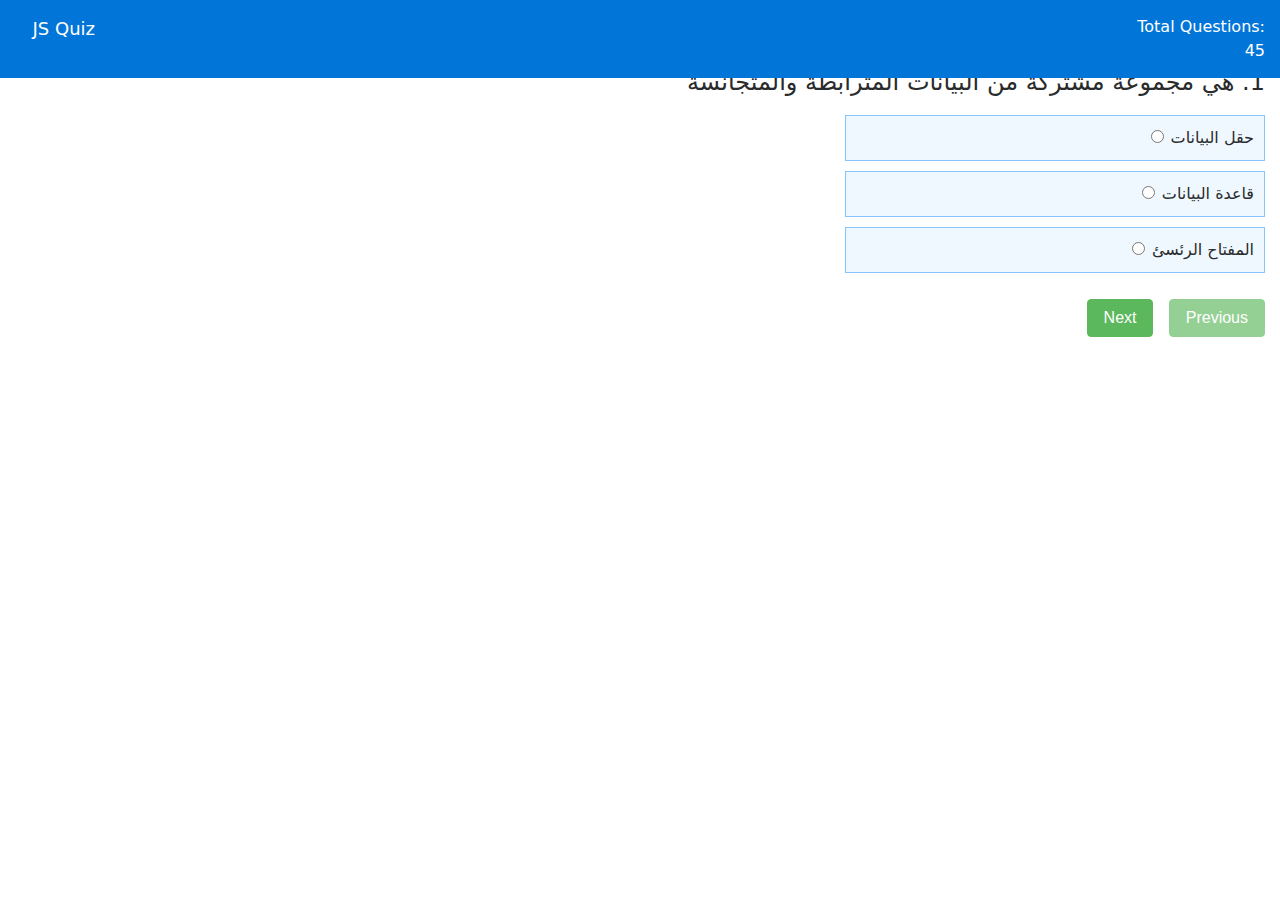
==== quiz- him/dataBase.html @ 7a31277c "Add files via upload" ====
<!DOCTYPE html>
<html lang="en">
<head>
<meta charset="UTF-8">
<meta http-equiv="X-UA-Compatible" content="IE=edge">
<meta name="viewport" content="width=device-width, initial-scale=1.0">
<title>Quiz_قواعد بيانات</title>
<!-- <link rel="stylesheet" href="style1.css"> -->

<!-- <link rel="stylesheet" href="https://cdnjs.cloudflare.com/ajax/libs/font-awesome/4.7.0/css/font-awesome.css"> -->
<link rel="stylesheet" href="font-awesome.css">

<!-- <link rel="stylesheet" href="https://cdnjs.cloudflare.com/ajax/libs/twitter-bootstrap/4.0.0-alpha.6/css/bootstrap.min.css"> -->
<link rel="stylesheet" href="bootstrap.min.css">
<style>


body{
    direction: rtl;
}
    .content {
margin-top: 54px;
}
.header {
padding: 15px;
position: fixed;
top: 0;
width: 100%;
z-index: 9999;
}
.left-title {
width: 80px;
color: #fff;
font-size: 18px;
float: left;
}
.right-title {
width: 150px;
text-align: right;
float: right;
color: #fff;
}
.quiz-body {
margin-top: 15px;
padding-bottom: 50px;
}
.option-block-container {
margin-top: 20px;
max-width: 420px;
}
.option-block {
padding: 10px;
background: aliceblue;
border: 1px solid #84c5fe;
margin-bottom: 10px;
cursor: pointer;
}
.result-question {
font-weight: bold;
}
.c-wrong {
margin-left: 20px;
color: #ff0000;
}
.c-correct {
margin-left: 20px;
color: green;
}
.last-row {
border-bottom: 1px solid #ccc;
padding-bottom: 25px;
margin-bottom: 25px;
}
.res-header {
border-bottom: 1px solid #ccc;
margin-bottom: 15px;
padding-bottom: 15px;
}
</style>
</head>
<body>
<header class="header bg-primary">
<div class="left-title">JS Quiz</div>
<div class="right-title">Total Questions: <span id="tque"></span></div>
<div class="clearfix"></div>
</header>
<div class="content">
    <div>
    </div>
<div class="container-fluid">
<div class="row">
<div class="col-sm-12">
<div id="result" class="quiz-body">
<form name="quizForm" onSubmit="">
<fieldset class="form-group">
<h4><span id="qid">1.</span> <span id="question"></span></h4>
<div class="option-block-container" id="question-options">
</div> <!-- End of option block -->
</fieldset>
<button name="previous" id="previous" class="btn btn-success">Previous</button>
&nbsp;
<button name="next" id="next" class="btn btn-success">Next</button>
</form>
</div>
</div> <!-- End of col-sm-12 -->
</div> <!-- End of row -->
</div> <!-- ENd of container fluid -->
</div> <!-- End of content -->
<script src="jquery-3.6.0.min.js"></script>

<script src="https://cdnjs.cloudflare.com/ajax/libs/twitter-bootstrap/4.0.0-alpha.6/js/bootstrap.min.js"></script>
<script src="bootstrap.min.js"></script>

<script>
/* Created and coded by Abhilash Narayan */
/* Quiz source: w3schools.com */
input=document.querySelector("input")


var quiz = {
"JS": [
{
"id": 1,
"question": "ھي مجموعة مشتركة من البیانات المترابطة والمتجانسة",
"options": [
{
"a": "حقل البيانات",
"b": "قاعدة البيانات",
"c": "المفتاح الرئسئ",

}
],
"answer": "قاعدة البيانات",
"score": 0,
"status": ""
},
{
"id": 2,
"question": "التطبیقات التقلیدیة لقواعد البیانات من أمثلتھا قواعد البٌيانات النصٌية والرقمٌية",
"options": [
{
"a": "صح",
"b": "خطأ",

}
],
"answer": "صح",
"score": 0,
"status": "بببب"
},
{
"id": 3,
"question": "تقوم قواعد بیانات الوسائط المتعددة علي تخزٌين ومعالجة بٌيانات فًي صٌيغة كالصور والصوت والفٌيدٌيو.",
"options": [
{
"a": "صح",
"b": "خطأ",

}
],
"answer": "صح",
"score": 0,
"status": ""
},
{
"id": 4,
"question": "من امثلة نظم المعلومات الجغرافیة",
"options": [
{
"a":"جوجل إٌيرث",
"b":"یوتیوب",
"c":"فوكس",

}
],
"answer": "جوجل إٌيرث",
"score": 0,
"status": ""
},
{
"id": 5,
"question": "تطبٌيقات تستخدم قواعد البٌيانات التًي مضى علٌيھا فترات طوٌيلة، من أجل الحصول على معارف وخبرات",
"options": [
{
"a":"فھرس البٌيانات",
"b":"مخازن او مستودعات البٌيانات",
"c":"سكٌيما",
"d":"مخطط الكٌيان-العلاقات",

}
],
"answer": "مخازن او مستودعات البٌيانات",
"score": 0,
"status": ""
},
{
"id": 6,
"question":"تتكون من الخبرة والمعلومات",
"options": [
{
"a":"المعرفه",
"b":"المعلومات",
"c":"البیانات",
"d":"الوسائط المتعددة",

}
],
"answer": "المعرفه",
"score": 0,
"status": ""
},
{
"id": 7,
"question": ".قواعد البٌيانات النشطة ذات أنظمة الوقت الحقیقي تكون المعالجة ودقتھا لھا الأولوية على تخزٌين البٌيانات وحفظھا.",
"options": [
{
"a":"صح",
"b":"خطا",


}
],
"answer": "صح",
"score": 0,
"status": ""
},
{
"id": 8,
"question": "نظام ادارة قواعد البٌيانات هو حلقة وصل بٌين التطبٌيق البٌيانات، وبٌين البٌيانات أٌيضا ومسئول قاعدة البٌيانات",
"options": [
{
"a":"صح",
"b":"خطا",


}
],
"answer": "صح",
"score": 0,
"status": ""
},
{
"id": 9,
"question": "المستخدمٌين و المبرمجٌين هم احد مكونات نظام قاعدة البٌيانات.",
"options": [
{
"a":"صح",
"b":"خطا",


}
],
"answer": "صح",
"score": 0,
"status": ""
},
{
"id": 10,
"question": "تعریفات البیانات هًي بٌيانات مخزنة عن البٌيانات",
"options": [
{
"a":"صح",
"b":"خطا",


}
],
"answer": "صح",
"score": 0,
"status": ""
},
{
"id": 11,
"question": "قواعد البیانات المخزنة تفصل عن تعرٌيفاتھا، من أجل مرونة إجراء اي تعدٌيل او تحدٌيث للبٌيانات",
"options": [
{
"a":"صح",
"b":"خطا",

}
],
"answer": "صح",
"score": 0,
"status": ""
},
{
"id": 12,
"question": "هو جزء من الDBMSالذي يحتفظ بمعلومات عن الجدول",
"options": [
{
"a":"كتلوج نظام إدارة البیانات",
"b":"قاعدة البٌيانات نفسھا",
"c":"التحول الرقمي",
"d":"الكٌيان",

}
],
"answer": "كتلوج نظام إدارة البیانات",
"score": 0,
"status": ""
},
{
"id": 13,
"question": "من امثلة المستخدم غیر المباشر لقواعد البیانات مدٌير قاعدة البٌيانات، ومصمم قاعدة البٌيانات",
"options": [
{
"a":"صح",
"b":"خطا",

}
],
"answer": "صح",
"score": 0,
"status": ""
},
{
"id": 14,
"question": "مدیرون قاعدة البیانات مسئولٌيتھم منح حقوق وشرعٌية الوصول إلى قاعدة البٌيانات.",
"options": [
{
"a":"صح",
"b":"خطا",

}
],
"answer": "صح",
"score": 0,
"status": ""
},
{
"id": 15,
"question": "مصممو قاعدة البیانات مسئولٌيتھم تعرٌف المحتوى وكتالوج قاعدة البٌيانات",
"options": [
{
"a":"صح",
"b":"خطا",

}
],
"answer": "صح",
"score": 0,
"status": ""
},
{
"id": 16,
"question": "المستخدم المباشر ٌيستخدم هذا النوع من المستخدمٌين البٌيانات للأستعلام وإستخراج التقارٌير.",
"options": [
{
"a":"صح",
"b":"خطا",

}
],
"answer": "صح",
"score": 0,
"status": ""
},
{
"id": 17,
"question": ".ممیزات استخدام طرق قواعد البیانات",
"options": [
{
"a":"التحكم بتكرار البٌيانات عند تخزٌينھا",
"b":"ضبط الوصول غٌير الشرعًي(غٌير المصرح) للبٌيانات",
"c":"تقدٌيم بنٌية تخزٌين مفھرسة لتسرٌيع المعالجة والأستعلام",
"d":"كل ما سبق",
}
],
"answer": "كل ما سبق",
"score": 0,
"status": ""
},
{
"id": 18,
"question": "إذا كانت تكلفة برمجٌيات DBMSأغلى من جدوى النظام نفسه لا ینصح باستخدام نظام ادارة قواعدالبیانات.",
"options": [
{
"a":"صح",
"b":"خطا",

}
],
"answer": "صح",
"score": 0,
"status": ""
},
{
"id": 19,
"question": "المخطط الرسومي لقاعدة البیانات(سكیما) هو مخطط قاعدةالبٌيانات ولكن بشكل رسومًي",
"options": [
{
"a":"صح",
"b":"خطا",

}
],
"answer": "صح",
"score": 0,
"status": ""
},
{
"id": 20,
"question": "هي البيانات المخزنة في قاعدة البيانات في لحظة معينة من الزمن",
"options": [
{
"a":"المخطط الرسومي لقاعدة البیانات",
"b":"مثيل قاعدة البيانات",
"c":"الوسائط المتعدده",
"d":"البرمجه الكائنیه",

}
],
"answer": "مثيل قاعدة البيانات",
"score": 0,
"status": ""
},
{
"id": 21,
"question": "نموذج الكينونه العلاقه ھو نموذج عالي المستوي يقوم بعرض بناء البيانات وينتج عن ذلك النموذج ألأولي لقاعدة البيانات",
"options": [
{
"a":"صح",
"b":"خطا",

}
],
"answer": "صح",
"score": 0,
"status": ""
},
{
"id": 22,
"question": "في نموذج الكينونه العلاقه يتم تمثيل بناء البيانات والقيودالمطلوبة عليھا باستخدام أشكال رسومية محددة.",
"options": [
{
"a":"صح",
"b":"خطا",

}
],
"answer": "صح",
"score": 0,
"status": ""
},
{
"id": 23,
"question": "صفات الكيان يمكن أن تكون بسيطة أو مركبة.",
"options": [
{
"a":"صح",
"b":"خطا",

}
],
"answer": "صح",
"score": 0,
"status": ""
},
{
"id": 24,
"question": ".صفات الكيان يمكن أن تكون أحادية القيمة أو متعددة القيم.",
"options": [
{
"a":"صح",
"b":"خطا",

}
],
"answer": "صح",
"score": 0,
"status": ""
},
{
"id": 25,
"question": ".يمثل الكيان بمستطيل في مخطط الكيان-العلاقه.",
"options": [
{
"a":"صح",
"b":"خطا",

}
],
"answer": "صح",
"score": 0,
"status": ""
},
{
"id": 26,
"question": "العلاقات ھي مجموعة تمثل الأرتباطات بين الكيانات.",
"options": [
{
"a":"صح",
"b":"خطا",

}
],
"answer": "صح",
"score": 0,
"status": ""
},
{
"id": 27,
"question": "أنواع العلاقات في مخطط الكيان العلاقه .........",
"options": [
{
"a":"واحد الي واحد",
"b":"واحد الي متعدد",
"c":"متعدد الي متعدد",
"d":"كل ما سبق",

}
],
"answer": "كل ما سبق",
"score": 0,
"status": ""
},
{
"id": 28,
"question": "تكون العلاقة اشتراك كلي ، إذا كان كل وحدة في الكيان الأول يجب أن ترتبط بوحده من الكيان آلاخر ضمن العلاقة.",
"options": [
{
"a":"صح",
"b":"خطا",
}
],
"answer": "صح",
"score": 0,
"status": ""
},
{
"id": 29,
"question": "تكون العلاقة اشتراك جزئي، إذا كانت بعض الوحدات في الكيان المشترك بالعلاقة ترتبط ببعض الوحدات في الكيان آلأخر ضمن العلاقة.",
"options": [
{
"a":"صح",
"b":"خطا",

}
],
"answer": "صح",
"score": 0,
"status": ""
},
{
"id": 30,
"question": "يمثل الكيان الضعيف بمستطيل مزدوج.",
"options": [
{
"a":"صح",
"b":"خطا",

}
],
"answer": "صح",
"score": 0,
"status": ""
},
{
"id": 31,
"question": "المفتاح الرئيسي ھو حقل في جدول يتميز بأن قيمه وحيدة في جميع صفوف الجدول.",
"options": [
{
"a":"صح",
"b":"خطا",

}
],
"answer": "صح",
"score": 0,
"status": ""
},
{
"id": 32,
"question": "المفتاح الرئيسي ھو حقل موجود في جدول وھو لا يمثل واحدة من صفاته.",
"options": [
{
"a":"صح",
"b":"خطا",

}
],
"answer": "خطا",
"score": 0,
"status": ""
},
{
"id": 33,
"question": "لتحويل الكيانات الضعيفة، نقوم بإنشاء جدول يتكون من الحقول التي تقابل صفات ذلك الكيان فقط.",
"options": [
{
"a":"صح",
"b":"خطا",

}
],
"answer": "خطا",
"score": 0,
"status": ""
},
{
"id": 34,
"question": "اذا كانت العلاقه بين المورد و المشروع ھي متعدد الي متعدد فيكون ناتج العلاقه عدد......",
"options": [
{
"a":"واحد جدول",
"b":"جدولان",
"c":"ثلاث جداول",
"d":"اربع جداول",
}
],
"answer": "ثلاث جداول",
"score": 0,
"status": ""
},
{
"id": 35,
"question": "مجموعة من الحقائق الخام التي تمثل مدخلات النظام",
"options": [
{
"a":"المعلومات",
"b":"البيانات",
"c":"المعرفة",
"d":"لاشئ مماسبق",
}
],
"answer": "البيانات",
"score": 0,
"status": ""
},
{
"id": 36,
"question": "مجموعة من البٌيانات التًي تمت معالجتھا وتنظٌيمھا وتنسٌيقھا.ذات معنى وفائدة",
"options": [
{
"a":"المعلومات",
"b":"البيانات",
"c":"المعرفة",
"d":"لاشئ مماسبق",
}
],
"answer": "المعلومات",
"score": 0,
"status": ""
},
{
"id": 37,
"question": "ھو النظام الذي يسھل إنشاء وصيانة قواعد البيانات المحوسبة،ويأتي عادة على شكل حزمة برمجية",
"options": [
{
"a":"Mac",
"b":"linux",
"c":"DBMS",
"d":"SDMP",
}
],
"answer": "DBMS",
"score": 0,
"status": ""
},
{
"id": 38,
"question": " يعد برنامج Access Microsoft أحد البرامج المشهورة من حزمة Microsoft",
"options": [
{
"a":"صح",
"b":"خطا",

}
],
"answer":"صح",
"score": 0,
"status": ""
},
{
"id": 39,
"question": "يمتلك برنامج الـ (Access)واجهة سهلة الأسخدام بالأضافة إلى أنّه يدعم التعامل مع برمجيات أخرى من شركة (Microsoft) مثل (Server SQL Microsoft)",
"options": [
{
"a":"صح",
"b":"خطا",

}
],
"answer":"صح",
"score": 0,
"status": ""
},
{
"id": 40,
"question": "يحتوي علي العديد من الكائنات التي يمكن أستخدامها لعرض المعلومات وأدارتها مثل :الجداول,النماذج,التقارير.",
"options": [
{
"a":"Word",
"b":"Access",
"c":"Office",
}
],
"answer":"Access",
"score": 0,
"status": ""
},
{
"id": 41,
"question": "يقصد بها قواعد البيانات التي تكون الجداول فيها مترايطة مع بعضها في حقل واحد أو اكثر",
"options": [
{
"a":"قواعد البيانات الفردية",
"b":"قواعد البيانت الزوجية ",
"c":"قواعد البيانات العلائقية"
}
],
"answer":"قواعد البيانات العلائقية",
"score": 0,
"status": ""
},
{
"id": 42,
"question": "ُيعتبر الهدف الأساسي من ربط الجداول مع بعضها البعض هو منع تكرار البيانات، الحد من مساحات التخزين الضائعة والرفع من كفاءة قاعدة البيانات",
"options": [
{
"a":"صح",
"b":"خطا",

}
],
"answer":"صح",
"score": 0,
"status": ""
},
{
"id": 43,
"question": "من مميزات برنامج  Access Microsoft",
"options": [
{
"a":"يسمح للمستخدمين حتّى إن كانوا مبتدئين بإنشاء قواعد بيانات خاصة بهم.",
"b":"يساعد على إنشاء تطبيقات الأدارة ألأعمال بجودة عالية",
"c":"يسمح للمستخدمين بتخزين بياناتهم في السحابة الألكترونيّة",
"d":" يحتوي علي العديد من القوالب الجاهزة",
"d":"كل ماسبق",
}
],
"answer":"كل ماسبق",
"score": 0,
"status": ""
},
{
"id": 44,
"question": "من الوظائف الأساسية لبرنامج Access Microsoft",
"options": [
{
"a":"حفظ وتخزين المعلومات",
"b":"البحث عن المعلومات بسهولة",
"c":"تحليل وطباعة المعلومات",
"d":"كل ماسبق",
}
],
"answer":"كل ماسبق",
"score": 0,
"status": ""
},
{
"id": 45,
"question": "هو تطبيق الأدارة قواعد البيانات وتنظيمها وعمل التقارير، يُمكّن عدّة مستخدمين من العمل معًا بنفس الوقت في قاعدة بيانات(Access)",
"options": [
{
"a":"Word",
"b":"Access",
"c":"Office",
}
],
"answer":"Access",
"score": 0,
"status": ""
},
]
}

var quizApp = function () {
this.score = 0;
this.qno = 1;
this.currentque = 0;
var totalque = quiz.JS.length;
this.displayQuiz = function (cque) {
this.currentque = cque;
if (this.currentque < totalque) {
$("#tque").html(totalque);
$("#previous").attr("disabled", false);
$("#next").attr("disabled", false);
$("#qid").html(quiz.JS[this.currentque].id + '.');
$("#question").html(quiz.JS[this.currentque].question);
$("#question-options").html("");
for (var key in quiz.JS[this.currentque].options[0]) {
if (quiz.JS[this.currentque].options[0].hasOwnProperty(key)) {
$("#question-options").append(
"<div class='form-check option-block'>" +
    "<label style='direction:ltr;'  class='form-check-label'>" +
"<input  type='radio' class='form-check-input' name='option' id='q" + key + "' value='" + quiz.JS[this.currentque].options[0][key] + "'><span id='optionval'>" +
quiz.JS[this.currentque].options[0][key] +
"</span></label>"
);
}
}
}
if (this.currentque <= 0) {
$("#previous").attr("disabled", true);
}
if (this.currentque >= totalque) {
$('#next').attr('disabled', true);
for (var i = 0; i < totalque; i++) {
this.score = this.score + quiz.JS[i].score;
}
return this.showResult(this.score);
}
}
this.showResult = function (scr) {
$("#result").addClass('result');
$("#result").html("<h1 class='res-header'>Total Score: &nbsp;" + scr + '/' + totalque + "</h1>");
for (var j = 0; j < totalque; j++) {
var res;
if (quiz.JS[j].score == 0) {
res = '<span class="wrong">' + quiz.JS[j].score + '</span><i class="fa fa-remove c-wrong"></i>';
} else {
res = '<span class="correct">' + quiz.JS[j].score + '</span><i class="fa fa-check c-correct"></i>';
}
$("#result").append(
'<div class="result-question"><span>Q ' + quiz.JS[j].id + '</span> &nbsp;' + quiz.JS[j].question + '</div>' +
'<div><b>Correct answer:</b> &nbsp;' + quiz.JS[j].answer + '</div>' +
'<div class="last-row"><b>Score:</b> &nbsp;' + res +
'</div>'
);
}
}
this.checkAnswer = function (option) {
var answer = quiz.JS[this.currentque].answer;
option = option.replace(/</g, "&lt;") //for <
option = option.replace(/>/g, "&gt;") //for >
option = option.replace(/"/g, "&quot;")
if (option == quiz.JS[this.currentque].answer) {
if (quiz.JS[this.currentque].score == "") {
quiz.JS[this.currentque].score = 1;
quiz.JS[this.currentque].status = "correct";
}
} else {
quiz.JS[this.currentque].status = "wrong";
}
}
this.changeQuestion = function (cque) {
this.currentque = this.currentque + cque;
this.displayQuiz(this.currentque);
}
}
var jsq = new quizApp();
var selectedopt;
$(document).ready(function () {
jsq.displayQuiz(0);
$('#question-options').on('change', 'input[type=radio][name=option]', function (e) {
//var radio = $(this).find('input:radio');
$(this).prop("checked", true);
selectedopt = $(this).val();
});
});
$('#next').click(function (e) {
e.preventDefault();
if (selectedopt) {
jsq.checkAnswer(selectedopt);
}
jsq.changeQuestion(1);
});
$('#previous').click(function (e) {
e.preventDefault();
if (selectedopt) {
jsq.checkAnswer(selectedopt);
}
jsq.changeQuestion(-1);
});
</script>
</body>
</html>
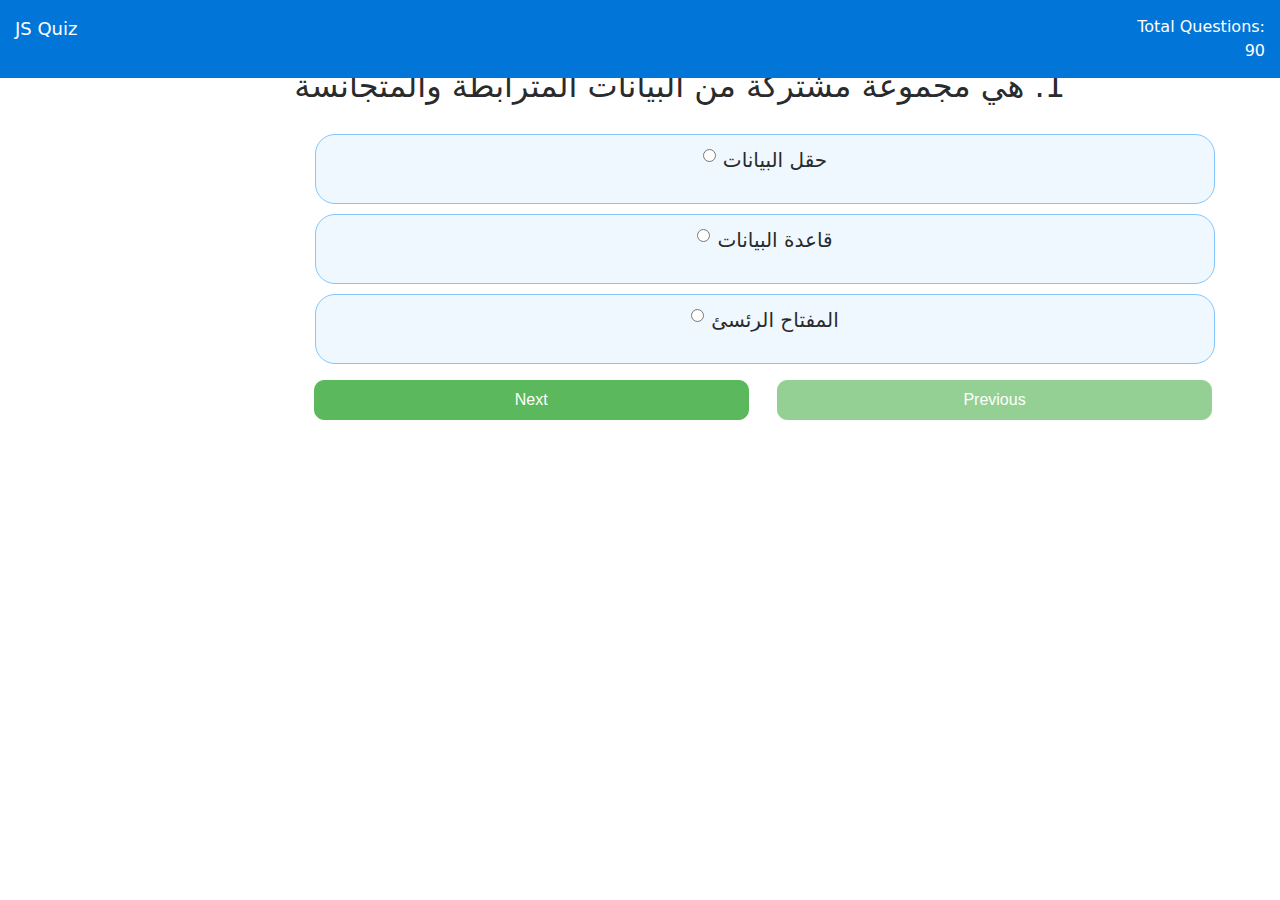
==== commit 33ef96bb: "Add files via upload" ====
--- a/quiz- him/dataBase.html
+++ b/quiz- him/dataBase.html
@@ -15,11 +15,9 @@
 <style>
 
 
-body{
-    direction: rtl;
-}
     .content {
 margin-top: 54px;
+margin-right:200px;
 }
 .header {
 padding: 15px;
@@ -43,10 +41,13 @@
 .quiz-body {
 margin-top: 15px;
 padding-bottom: 50px;
+direction: rtl;
 }
 .option-block-container {
 margin-top: 20px;
-max-width: 420px;
+max-width: 900px;
+text-align: center;
+margin-right: -150px;
 }
 .option-block {
 padding: 10px;
@@ -54,6 +55,10 @@
 border: 1px solid #84c5fe;
 margin-bottom: 10px;
 cursor: pointer;
+font-size:20px;
+height: 70px;
+top: 10px;
+border-radius: 20px;
 }
 .result-question {
 font-weight: bold;
@@ -75,6 +80,73 @@
 border-bottom: 1px solid #ccc;
 margin-bottom: 15px;
 padding-bottom: 15px;
+}
+
+.mt-2 {
+    margin-top: 0.6rem!important;
+}
+
+#next{
+width: 435px;
+height: 40px;
+border-radius: 10px;
+margin-right: 13px;
+}
+
+#previous{
+width: 435px;
+height: 40px;
+border-radius: 10px;
+margin-right: -147px;
+}
+
+h4{
+font-size: 2rem;
+margin-left: 30px;
+}
+
+
+
+@media screen and (max-width: 667px) {	
+#next{
+height: 40px;
+border-radius: 10px;
+margin-right: -100px;
+margin-top:0px;
+width:100%;
+}
+
+#previous{
+display: none;
+
+}
+h4{
+width: 340px;
+font-size: 2rem;
+margin-right:-209px;
+}
+
+}
+
+@media screen and (max-width: 1000px) {	
+#next{
+height: 40px;
+border-radius: 10px;
+margin-right: -100px;
+margin-top:0px;
+width:100%;
+}
+
+#previous{
+display: none;
+
+}
+h4{
+width: 340px;
+font-size: 2rem;
+margin-right:-209px;
+}
+
 }
 </style>
 </head>
@@ -772,6 +844,601 @@
 "score": 0,
 "status": ""
 },
+{
+"id": 46,
+"question": "ذكاء الأعمال يفيد في عمليات القرار المعقده.",
+"options": [
+{
+"a":"صح",
+"b":"خطأ",
+}
+],
+"answer":"صح",
+"score": 0,
+"status": ""
+},
+{
+"id": 47,
+"question": "من مكونات ذكاء الأعمال........",
+"options": [
+{
+"a":"مصادر البيانات",
+"b":"مستودعات البيانات",
+"c":"المنهجيات",
+"d":"كل ماسبق",
+}
+],
+"answer":"كل ماسبق",
+"score": 0,
+"status": ""
+},
+{
+"id": 48,
+"question": "مصادر البيانات تجمع وتدمج البيانات المخزنة في مختلف مصادر الأولية والثانوية.",
+"options": [
+{
+"a":"صح",
+"b":"خطأ",
+}
+],
+"answer":"صح",
+"score": 0,
+"status": ""
+},
+{
+"id": 49,
+"question": "تجمع مصادر البيانات مجوعة من البيانات الغير المتجانسة.",
+"options": [
+{
+"a":"صح",
+"b":"خطأ",
+}
+],
+"answer":"صح",
+"score": 0,
+"status": ""
+},
+{
+"id": 50,
+"question": "تحتاج مرحلة مصادر البيانات في ذكاء الأعمال الي جهد كبير لتوحيد ودمج مصادر البيانات المختلفة",
+"options": [
+{
+"a":"صح",
+"b":"خطأ",
+}
+],
+"answer":"صح",
+"score": 0,
+"status": ""
+},
+{
+"id": 51,
+"question": "تقوم مرحلة مستودعات البيانات في ذكاء الأعمال علي أستخراج وتحويل وتحميل , ثم تخزين البيانات.",
+"options": [
+{
+"a":"صح",
+"b":"خطأ",
+}
+],
+"answer":"صح",
+"score": 0,
+"status": ""
+},
+{
+"id": 52,
+"question": "استكشاف البيانات(المنهجيات) تقوم علي الأستعلام ونظم التقارير , وكذالك (الأساليب الأحصائية).",
+"options": [
+{
+"a":"صح",
+"b":"خطأ",
+}
+],
+"answer":"صح",
+"score": 0,
+"status": ""
+},
+{
+"id": 53,
+"question": "في المنهجيات السلبية يطلب من صانعي القرار أن يولدوا مسبقا فرضيات.",
+"options": [
+{
+"a":"صح",
+"b":"خطأ",
+}
+],
+"answer":"صح",
+"score": 0,
+"status": ""
+},
+{
+"id": 54,
+"question": "تحليل البيانات في ذكاء الأعمال يهدف الي أستخراج المعلومات والمعرفة من البيانات",
+"options": [
+{
+"a":"صح",
+"b":"خطأ",
+}
+],
+"answer":"خطأ",
+"score": 0,
+"status": "التنقيب علي البيانات"
+},
+{
+"id": 55,
+"question": "التنقيب علي البيانات في ذكاء الأعمال يهدف الي استخراج المعلومات والمعرفة من البيانات",
+"options": [
+{
+"a":"صح",
+"b":"خطأ",
+}
+],
+"answer":"صح",
+"score": 0,
+"status": ""
+},
+{
+"id": 56,
+"question": "مرحلة التنقيب علي البيانات تشمل النماذج الرياضية والتعلم الالي وتقنيات التنقيب عن البيانات.",
+"options": [
+{
+"a":"صح",
+"b":"خطأ",
+}
+],
+"answer":"صح",
+"score": 0,
+"status": ""
+},
+{
+"id": 57,
+"question": "التنقيب علي البيانات لا يتطلب من صانعي القرار صياغة أي فرضية سابقة.",
+"options": [
+{
+"a":"صح",
+"b":"خطأ",
+}
+],
+"answer":"صح",
+"score": 0,
+"status": ""
+},
+{
+"id": 58,
+"question": "يقوم تحسين النماذج بتحديد العوامل التي تسمح بتحديد الحل الأفضل من بين مجموعة من الأحراءت البديلة",
+"options": [
+{
+"a":"صح",
+"b":"خطأ",
+}
+],
+"answer":"صح",
+"score": 0,
+"status": ""
+},
+{
+"id": 59,
+"question": "اتخاذ القرارات هو الجزء العلوي من هرم ذكاء الأعمال",
+"options": [
+{
+"a":"صح",
+"b":"خطأ",
+}
+],
+"answer":"صح",
+"score": 0,
+"status": ""
+},
+{
+"id": 60,
+"question": "تحليل البيانات هو قمة هرم ذكاء الأعمال.",
+"options": [
+{
+"a":"صح",
+"b":"خطأ",
+}
+],
+"answer":"خطأ",
+"score": 0,
+"status": "اتخاذ القرار"
+},
+{
+"id": 61,
+"question": "........ هو اولي مراحل ذكاء الأعمال",
+"options": [
+{
+"a":"تحليل البانات",
+"b":"التنقيب",
+"c":"الأستكشاف",
+}
+],
+"answer":"تحليل البانات",
+"score": 0,
+"status": ""
+},
+{
+"id": 62,
+"question": "التحليل في ذكاء الأعمال هو توضيح المشكلة بدقة وتحديد العوامل الحرجة",
+"options": [
+{
+"a":"صح",
+"b":"خطأ",
+}
+],
+"answer":"صح",
+"score": 0,
+"status": ""
+},
+{
+"id": 63,
+"question": "توافر منهجيات ذكاء الأعمال تساعد في هذه مرحلة التحليل ",
+"options": [
+{
+"a":"صح",
+"b":"خطأ",
+}
+],
+"answer":"صح",
+"score": 0,
+"status": ""
+},
+{
+"id": 64,
+"question": "التحليل يقود صناع القرار الي طرح العديد من الأسئلة والحصول علي أجابات سريعة بطريقة تفاعلية",
+"options": [
+{
+"a":"صح",
+"b":"خطأ",
+}
+],
+"answer":"صح",
+"score": 0,
+"status": ""
+},
+{
+"id": 65,
+"question": "مرحلة التبصر تقوم علي تحسين أعمق وأعمق في فهم المشكلة.",
+"options": [
+{
+"a":"صح",
+"b":"خطأ",
+}
+],
+"answer":"صح",
+"score": 0,
+"status": ""
+},
+{
+"id": 66,
+"question": "المعلومات التي تم الحصول عليھا من خلال مرحلة التحليل تحولت إلى معرفة خلال مرحلة التبصر",
+"options": [
+{
+"a":"صح",
+"b":"خطأ",
+}
+],
+"answer":"صح",
+"score": 0,
+"status": ""
+},
+{
+"id": 67,
+"question": "المعلومات التي تم الحصول عليھا من خلال مرحلة التحليل تحولت إلى معرفة خلال مرحلة التحليل",
+"options": [
+{
+"a":"صح",
+"b":"خطأ",
+}
+],
+"answer":"خطأ",
+"score": 0,
+"status": "التبصر"
+},
+{
+"id": 68,
+"question": "قد يحدث استخراج المعرفة بسبب حدس المرار وبالتالي تستند إلى خبرات",
+"options": [
+{
+"a":"صح",
+"b":"خطأ",
+}
+],
+"answer":"صح",
+"score": 0,
+"status": ""
+},
+{
+"id": 69,
+"question": "تفييم اداء ذكاء الأعمال بقتصر على الجوانب المالية فحسب",
+"options": [
+{
+"a":"صح",
+"b":"خطأ",
+}
+],
+"answer":"خطأ",
+"score": 0,
+"status": ""
+},
+{
+"id": 70,
+"question": "العوامل الأكثر أهمية لنجاح مشروع ذكاء الأعمال........",
+"options": [
+{
+"a":"التقنيات",
+"b":"التحليلات",
+"c":"الموار البشرية",
+"d":"كل ما سبق",
+}
+],
+"answer":"كل ما سبق",
+"score": 0,
+"status": ""
+},
+{
+"id": 71,
+"question": "قدرة العاملين في المعرفة للحصول علي المعلومات ثم ترجمتها الي أجراءت عملية هو أحد الأصول الرئيسية للمنظمة",
+"options": [
+{
+"a":"صح",
+"b":"خطأ",
+}
+],
+"answer":"صح",
+"score": 0,
+"status": ""
+},
+{
+"id": 72,
+"question": "نظام دعم أتخاذ القرار هو تطبيق تفاعلي قائم علي كمبيوتر التي تجمع بين البيانات والنماذج الرياضية لمساعدة صانعي القرار.",
+"options": [
+{
+"a":"صح",
+"b":"خطأ",
+}
+],
+"answer":"صح",
+"score": 0,
+"status": ""
+},
+{
+"id": 73,
+"question": "تقييم أداء نظام دعم القرار يقوم علي عاملين اساسيين هما التحايل و التمثيل.",
+"options": [
+{
+"a":"صح",
+"b":"خطأ",
+}
+],
+"answer":"خطأ",
+"score": 0,
+"status": "الفعالية والكفاءة"
+},
+{
+"id": 74,
+"question": "فعالية هي مستوى مطابقة لنظام معين لأهداف التي صمم من أجلھا",
+"options": [
+{
+"a":"صح",
+"b":"خطأ",
+}
+],
+"answer":"صح",
+"score": 0,
+"status": ""
+},
+{
+"id": 75,
+"question": "ترتبط قياسات الكفاءة بجودة عملية التحول",
+"options": [
+{
+"a":"صح",
+"b":"خطأ",
+}
+],
+"answer":"صح",
+"score": 0,
+"status": ""
+},
+{
+"id": 76,
+"question": "البدائل هي الأجراءات الممكنة التي تھدف إلى حل مشكلة معينة و المساعدة في تحقيق الھدف المخطط",
+"options": [
+{
+"a":"صح",
+"b":"خطأ",
+}
+],
+"answer":"صح",
+"score": 0,
+"status": ""
+},
+{
+"id": 77,
+"question": "المعايير هي القياسات فعالية للبدائل المختلفة",
+"options": [
+{
+"a":"صح",
+"b":"خطأ",
+}
+],
+"answer":"صح",
+"score": 0,
+"status": ""
+},
+{
+"id": 78,
+"question": "عمليات تقييم البدائل تقوم علي الأستبعاد والتقييم.",
+"options": [
+{
+"a":"صح",
+"b":"خطأ",
+}
+],
+"answer":"صح",
+"score": 0,
+"status": ""
+},
+{
+"id": 79,
+"question": "في مرحلة الأستبعاد بعض البدائل سيتم إسقاطھا من الأعتبار",
+"options": [
+{
+"a":"صح",
+"b":"خطأ",
+}
+],
+"answer":"صح",
+"score": 0,
+"status": ""
+},
+{
+"id": 80,
+"question": "في التقييم بدائل مجدية تتم مقارنتھا ببعضھا البعض على أساس معاببر الأداء ",
+"options": [
+{
+"a":"صح",
+"b":"خطأ",
+}
+],
+"answer":"صح",
+"score": 0,
+"status": ""
+},
+{
+"id": 81,
+"question": "في مرحله ........... نحاول الوصول الي التصميم المثالي لماعدة بيانات النظام قبل البدء في مرحلة التصميم.",
+"options": [
+{
+"a":"التصميم",
+"b":"التطبيع",
+"c":"المراجعه",
+"d":"التحليل",
+}
+],
+"answer":"التطبيع",
+"score": 0,
+"status": ""
+},
+{
+"id": 82,
+"question": "التطبيع هو عملية تقسيم العلاقات التي بھا مشاكل غير مرغوب بھا الي علاقات اصغر و لكنھا مثاليه",
+"options": [
+{
+"a":"صح",
+"b":"خطأ",
+}
+],
+"answer":"صح",
+"score": 0,
+"status": ""
+},
+{
+"id": 83,
+"question": "لحل مشكلة القيم المتعدده :نضع العمود ذو القيم المتعدده مع المفتاح الأساسي للجدول في جدول منفصل و باقي الأعمده تترك في جدولھا كما هي",
+"options": [
+{
+"a":"صح",
+"b":"خطأ",
+}
+],
+"answer":"صح",
+"score": 0,
+"status": ""
+},
+{
+"id": 84,
+"question": ".......... .هو وجود صفه تعتمد علي جزء من المفتاح الرئيسي المركب فقط.",
+"options": [
+{
+"a":"الأعتماد الجزئي",
+"b":"الأعتماد الأنتقالي",
+"c":"كل ماسبق"
+}
+],
+"answer":"الأعتماد الجزئي",
+"score": 0,
+"status": ""
+},
+{
+"id": 85,
+"question":"........... .هو وجود حقل غير مفتاحي يعتمد علي حمل غير مفتاحي.",
+"options": [
+{
+"a":"الأعتماد الجزئي",
+"b":"الأعتماد الأنتقالي",
+"c":"كل ماسبق"
+}
+],
+"answer":"الأعتماد الأنتقالي",
+"score": 0,
+"status": ""
+},
+{
+"id": 86,
+"question":" .حقل الساعات لديه اعتماد جزئي",
+"options": [
+{
+"a":"صح",
+"b":"خطأ",
+}
+],
+"answer":"خطأ",
+"score": 0,
+"status": ""
+},
+{
+"id": 87,
+"question":"حقل اسم الموظف لديه اعتماد جزئي",
+"options": [
+{
+"a":"صح",
+"b":"خطأ",
+}
+],
+"answer":"خطأ",
+"score": 0,
+"status": "انتقالي"
+},
+{
+"id": 88,
+"question":".وجد اعتماد انتقالي للحفل اسم المشروع",
+"options": [
+{
+"a":"صح",
+"b":"خطأ",
+}
+],
+"answer":"خطأ",
+"score": 0,
+"status": ""
+},
+{
+"id": 89,
+"question":".يوجد اعتماد جزئًي لمكان المشروع ",
+"options": [
+{
+"a":"صح",
+"b":"خطأ",
+}
+],
+"answer":"صح",
+"score": 0,
+"status": ""
+},
+{
+"id": 90,
+"question":"",
+"options": [
+{
+"a":"صح",
+"b":"خطأ",
+}
+],
+"answer":"صح",
+"score": 0,
+"status": ""
+},
+
 ]
 }
 
@@ -799,6 +1466,7 @@
 "</span></label>"
 );
 }
+
 }
 }
 if (this.currentque <= 0) {
